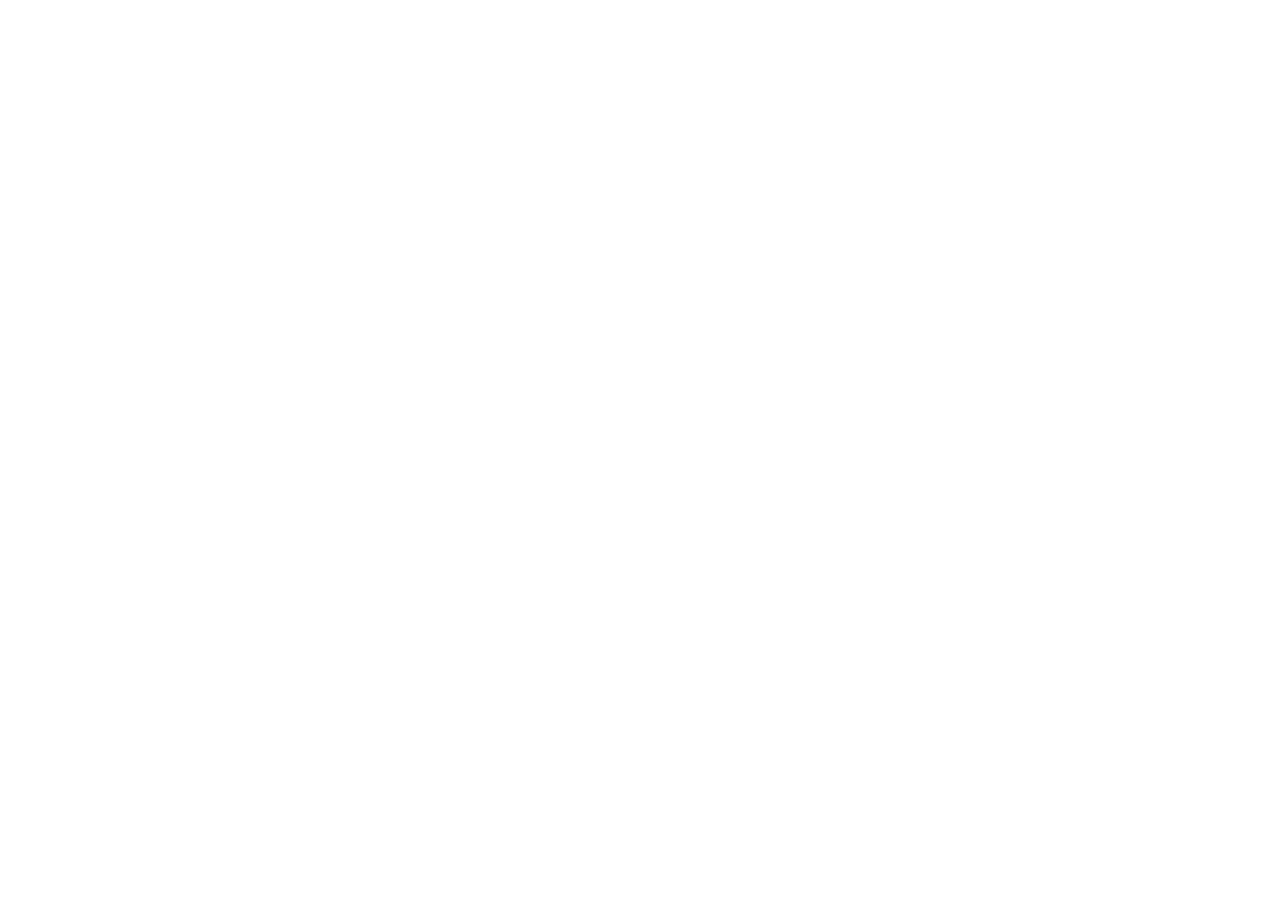
==== caravan/index.html @ a1d99254 "演習問題1~3" ====
<!DOCTYPE html>
<html lang="ja">
  <head>
    <meta charset="UTF-8" />
    <link rel="stylesheet" herf="style.css" />
    <title>CARVAN</title>
  </head>
  <body>
    <div class="header"></div>
  </body>
</html>
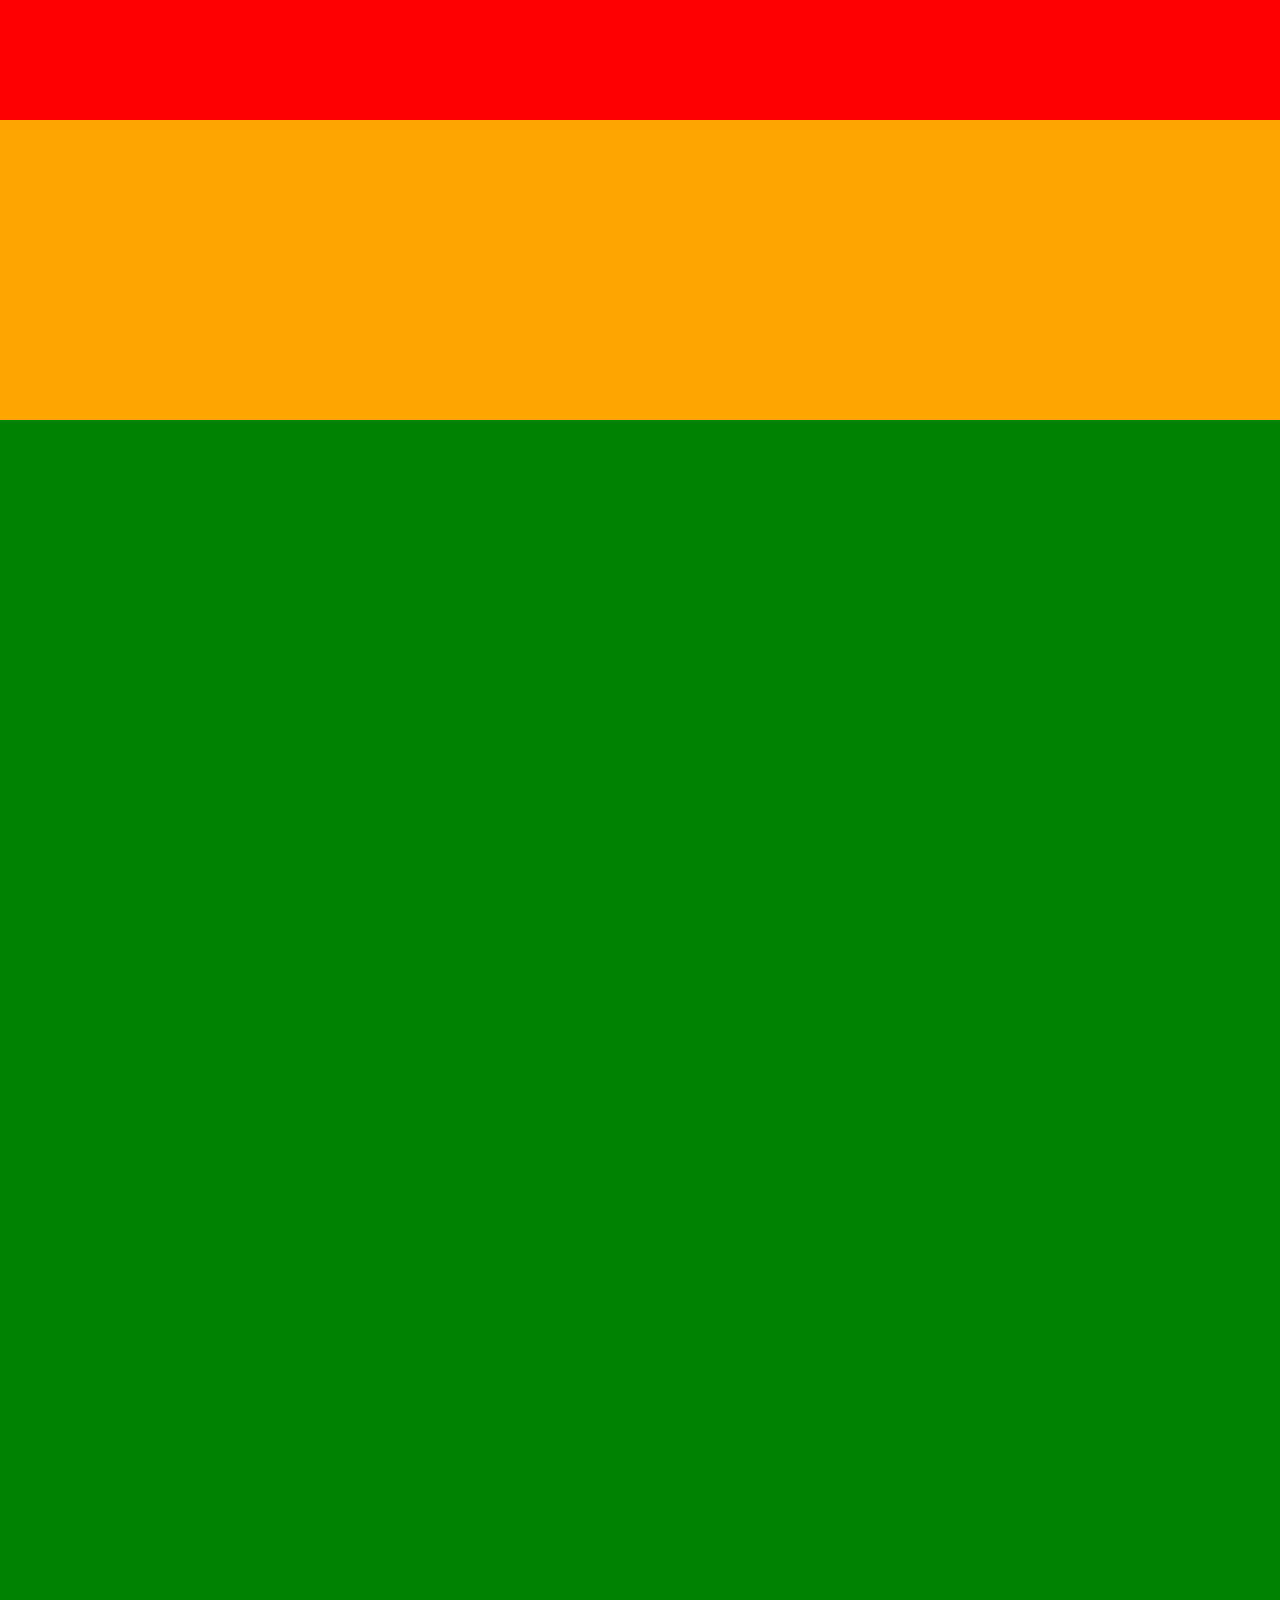
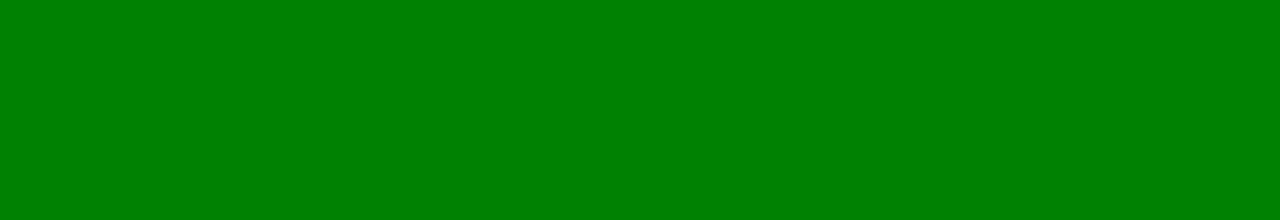
==== commit b84b3abe: "WEBページの枠組みを作ろう途中経過" ====
--- a/caravan/index.html
+++ b/caravan/index.html
@@ -2,10 +2,13 @@
 <html lang="ja">
   <head>
     <meta charset="UTF-8" />
-    <link rel="stylesheet" herf="style.css" />
-    <title>CARVAN</title>
+    <link rel="stylesheet" href="style.css" />
+    <title>CARAVAN</title>
   </head>
+
   <body>
     <div class="header"></div>
+    <div class="main-visual"></div>
+    <div class="main"></div>
   </body>
 </html>--- a/caravan/style.css
+++ b/caravan/style.css
@@ -0,0 +1,23 @@
+* {
+  margin: 0;
+  padding: 0;
+  box-sizing: border-box;
+}
+
+.header {
+  width: 100%;
+  height: 120px;
+  background-color: red;
+}
+
+.main-visual {
+  width: 100%;
+  height: 300px;
+  background-color: orange;
+}
+
+.main {
+  width: 100%;
+  height: 1400px;
+  background-color: green;
+}
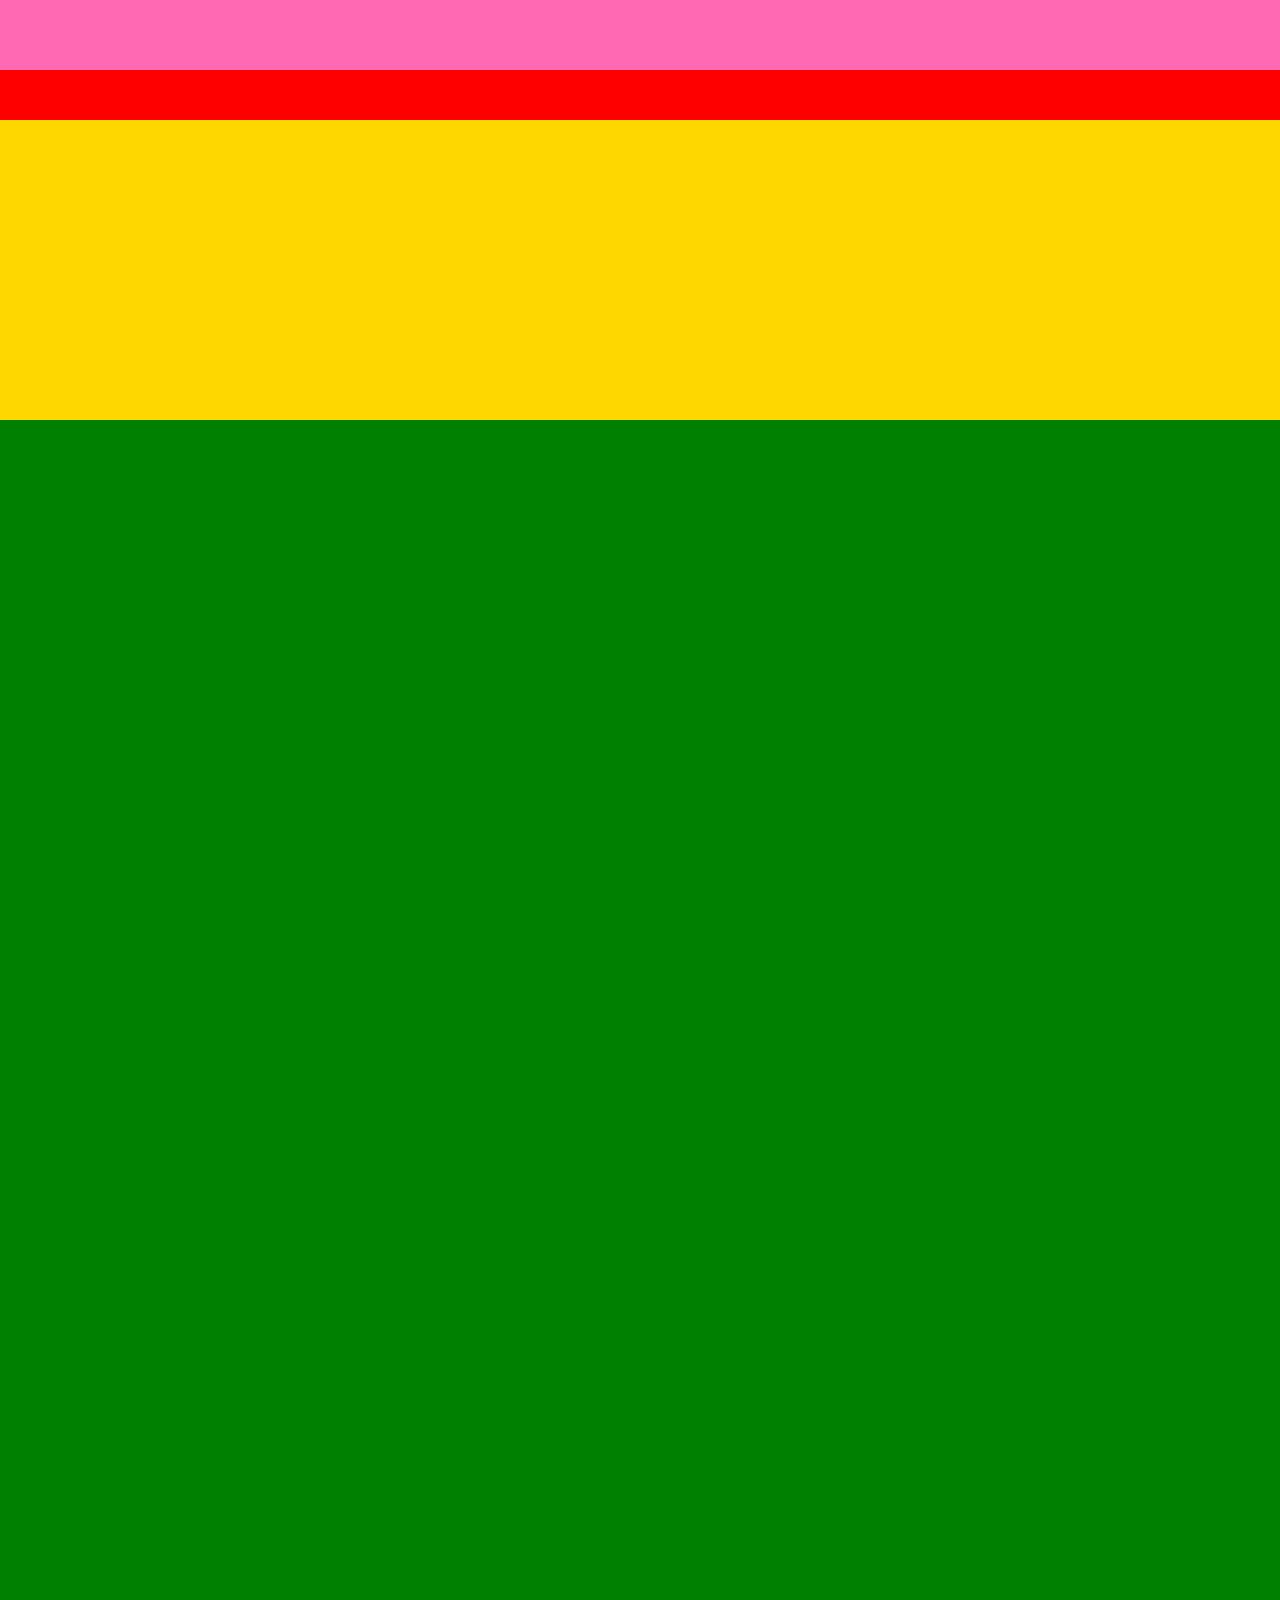
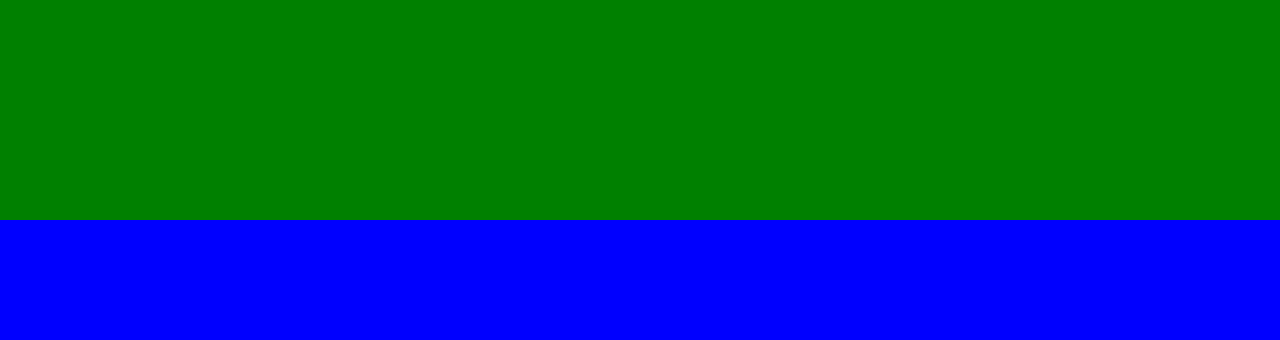
==== commit c5959f01: "4章途中経過" ====
--- a/caravan/index.html
+++ b/caravan/index.html
@@ -7,8 +7,14 @@
   </head>
 
   <body>
-    <div class="header"></div>
-    <div class="main-visual"></div>
+    <div class="header">
+      <div class="header-top"></div>
+      <div class="heafer-bottom"></div>
+    </div>
+    <div class="main-visual">
+      <div class="main-visual-content"></div>
+    </div>
     <div class="main"></div>
+    <div class="footer"></div>
   </body>
 </html>--- a/caravan/style.css
+++ b/caravan/style.css
@@ -10,10 +10,28 @@
   background-color: red;
 }
 
+.header-top {
+  width: 100%;
+  height: 70px;
+  background-color: hotpink;
+}
+
+.header-bottom {
+  width: 100px;
+  height: 50px;
+  background-color: pink;
+}
+
 .main-visual {
   width: 100%;
   height: 300px;
   background-color: orange;
+}
+
+.main-visual-content {
+  width: 350%;
+  height: 300px;
+  background-color: gold;
 }
 
 .main {
@@ -21,3 +39,9 @@
   height: 1400px;
   background-color: green;
 }
+
+.footer {
+  width: 100%;
+  height: 120px;
+  background-color: blue;
+}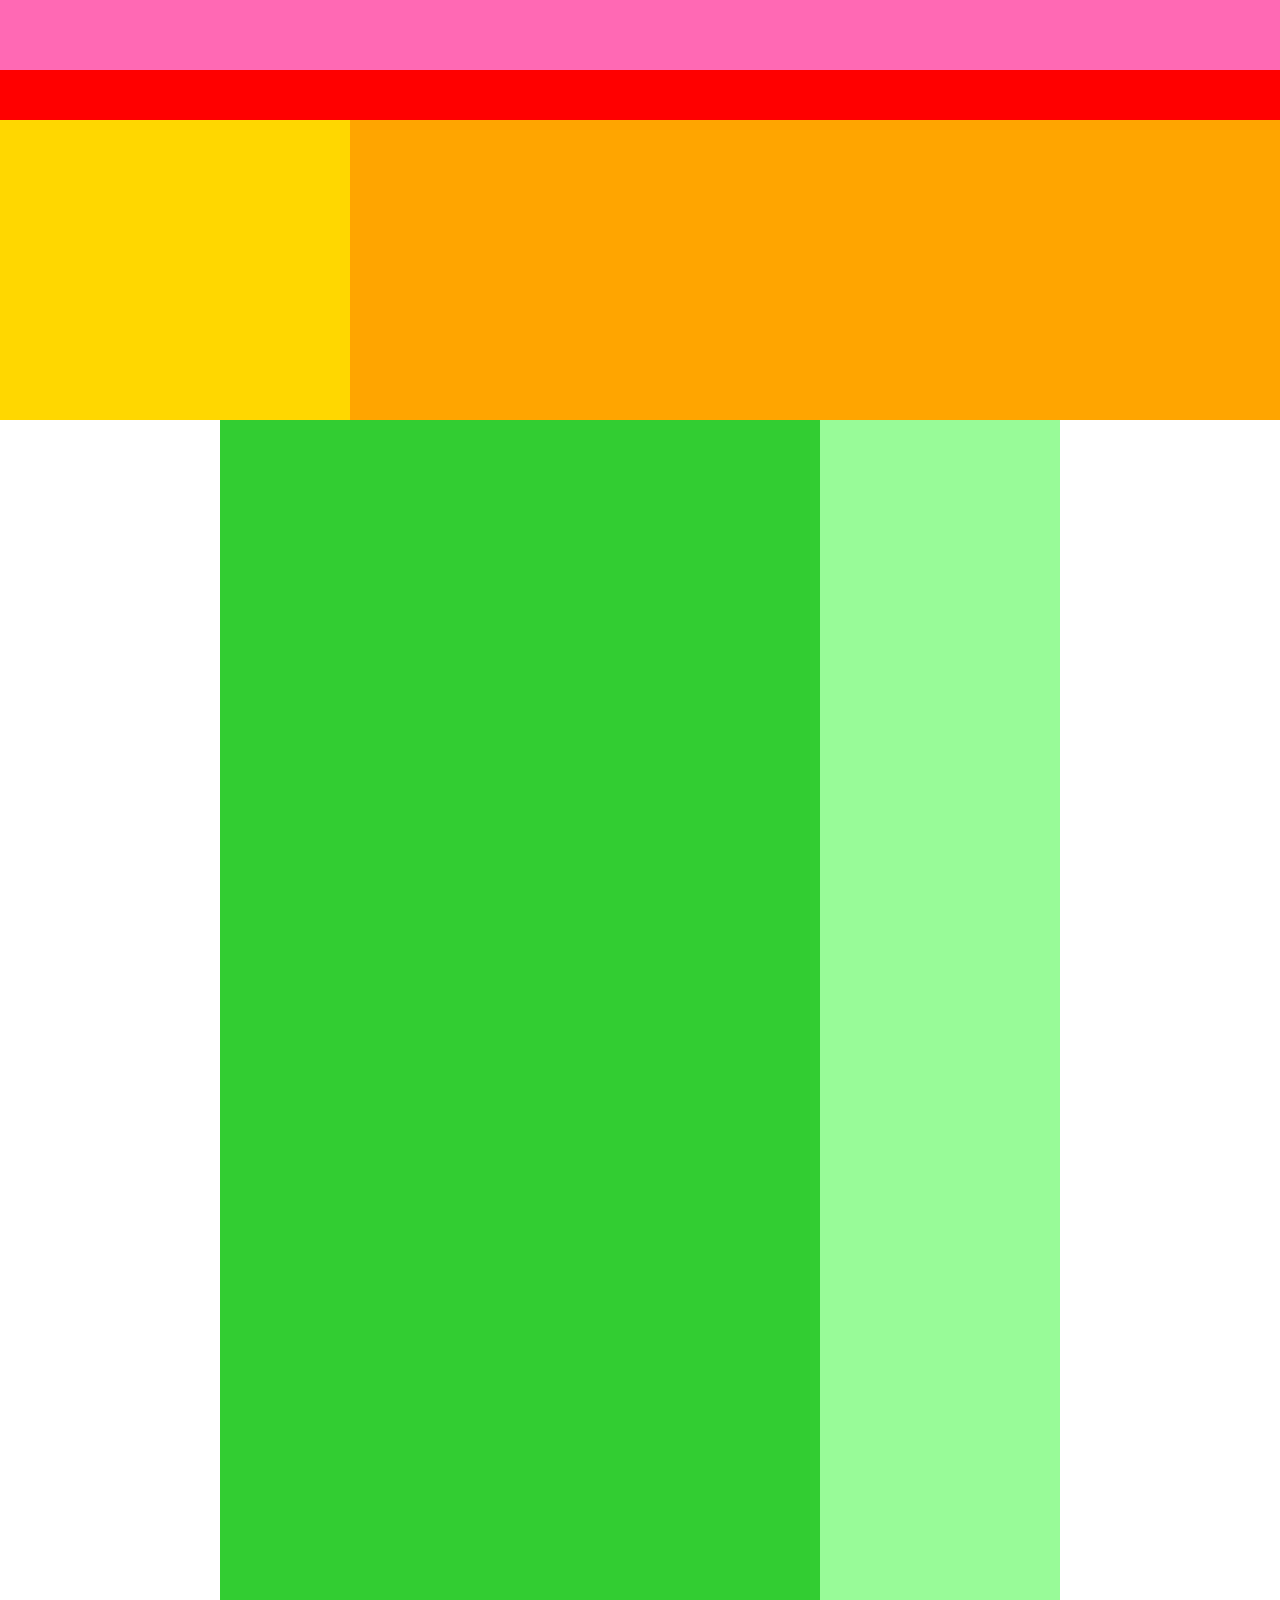
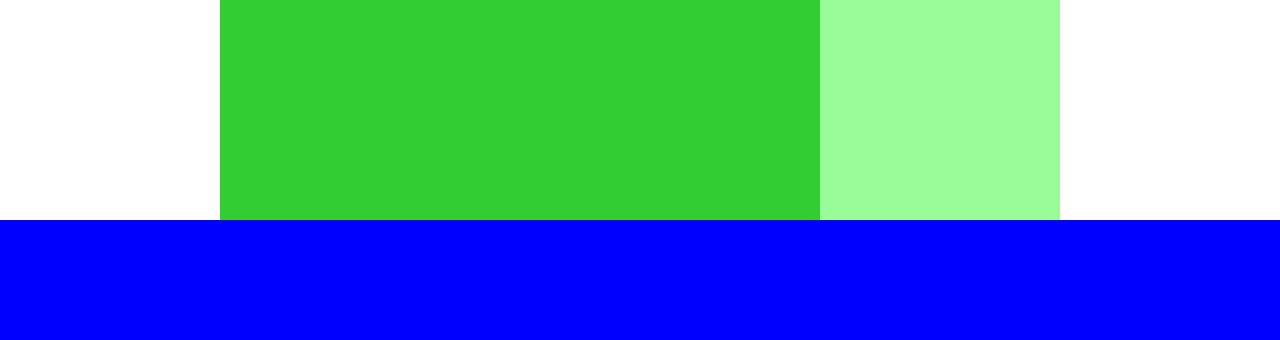
==== commit 8a609718: "4章完成図" ====
--- a/caravan/index.html
+++ b/caravan/index.html
@@ -14,7 +14,10 @@
     <div class="main-visual">
       <div class="main-visual-content"></div>
     </div>
-    <div class="main"></div>
+    <div class="main">
+      <div class="blog"></div>
+      <div class="sidebar"></div>
+    </div>
     <div class="footer"></div>
   </body>
 </html>--- a/caravan/style.css
+++ b/caravan/style.css
@@ -29,19 +29,33 @@
 }
 
 .main-visual-content {
-  width: 350%;
+  width: 350px;
   height: 300px;
   background-color: gold;
 }
 
 .main {
-  width: 100%;
+  width: 840px;
+  background-color: green;
+  display: flex;
+  justify-content: center;
+  margin: 0 auto;
+}
+
+.blog {
+  width: 600px;
   height: 1400px;
-  background-color: green;
+  background-color: limegreen;
+}
+
+.sidebar {
+  width: 240px;
+  height: 1400px;
+  background-color: palegreen;
 }
 
 .footer {
   width: 100%;
   height: 120px;
   background-color: blue;
-}+}
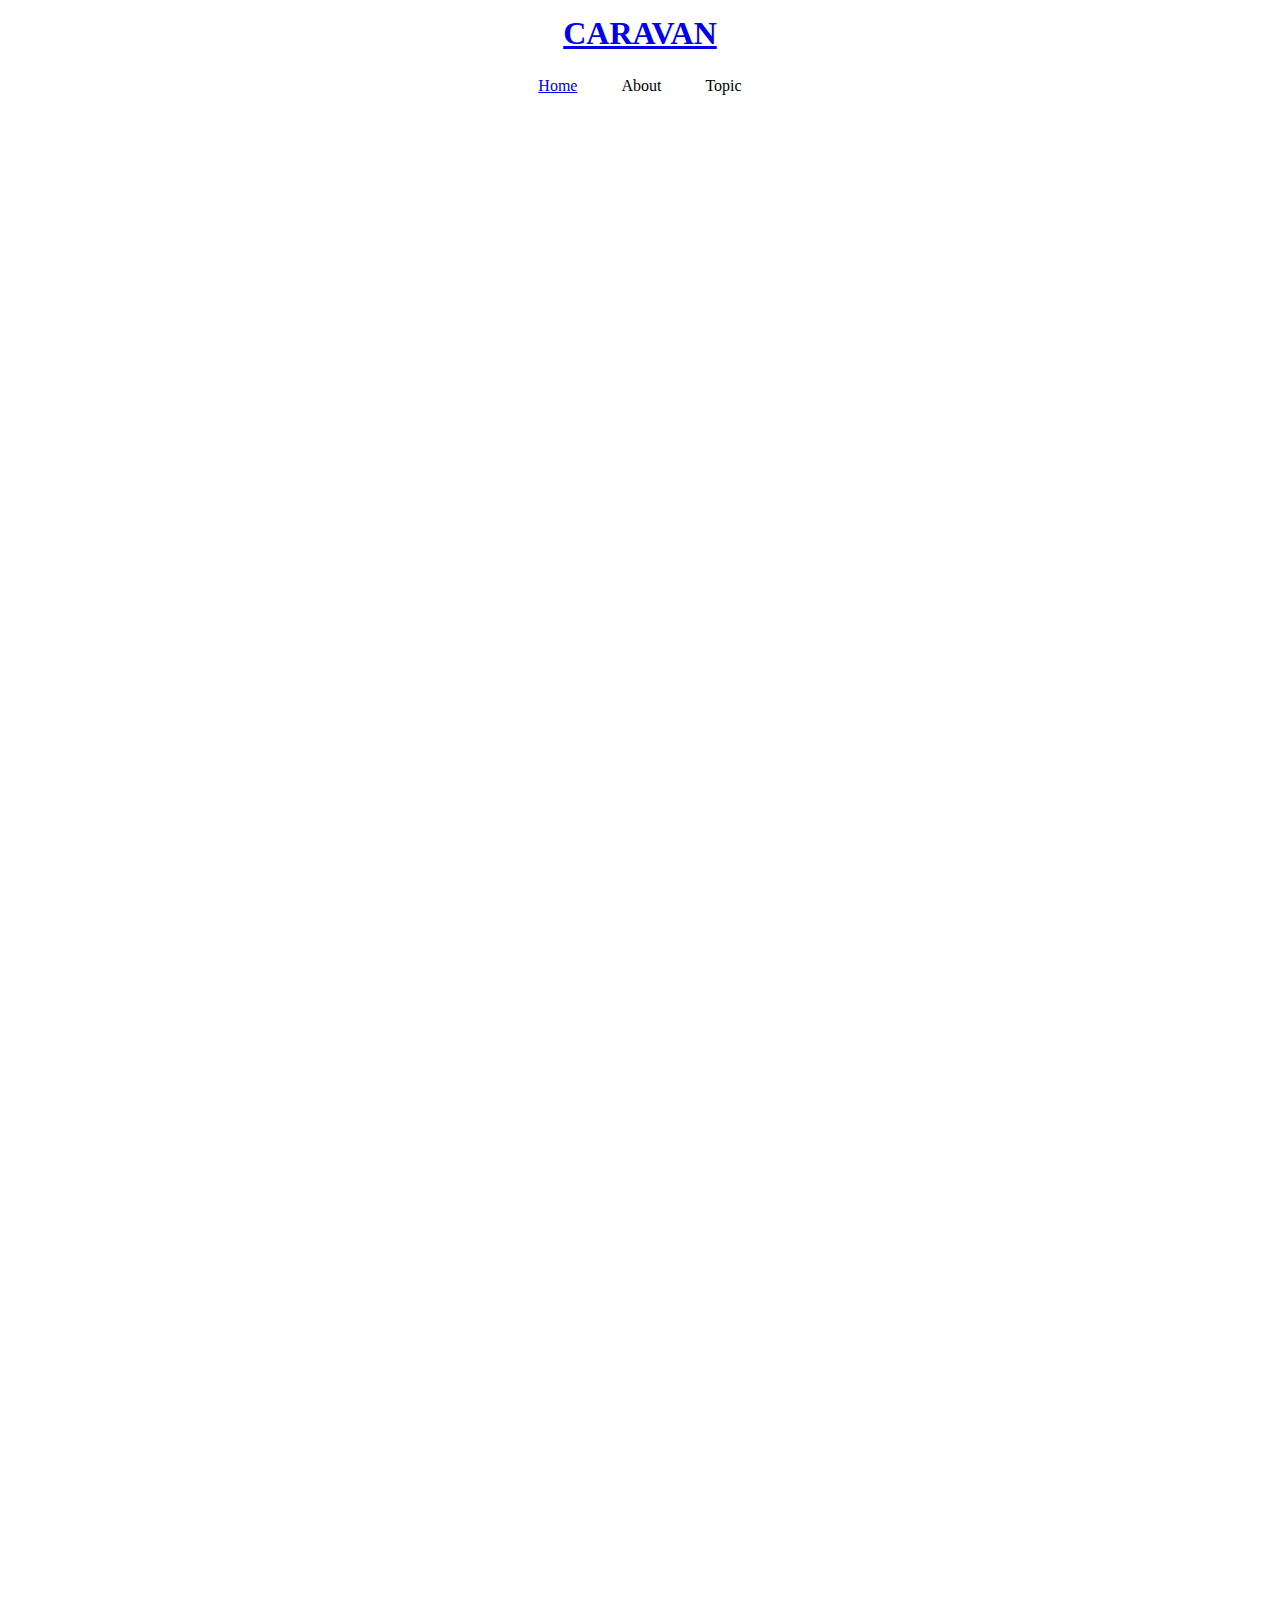
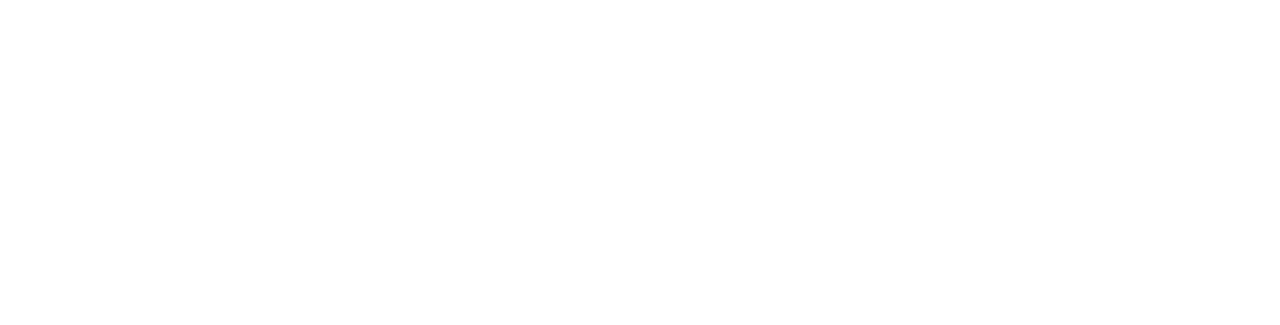
==== commit 3cc19266: "第5章途中経過" ====
--- a/caravan/index.html
+++ b/caravan/index.html
@@ -7,9 +7,22 @@
   </head>
 
   <body>
-    <div class="header">
-      <div class="header-top"></div>
-      <div class="heafer-bottom"></div>
+    <header>
+      <h1 class="heading">
+        <a href="index.html">
+          CARAVAN
+        </a>
+         </h1>
+    </header>
+    <nav>
+      <ul class="nav-list">
+        <li class="nav-list-item">
+          <a href="index.html">Home</a>
+        </li>
+        <li class="nav-list-item">About</li>
+        <li class="nav-list-item">Topic</li>
+      </ul>
+    </nav>
     </div>
     <div class="main-visual">
       <div class="main-visual-content"></div>
@@ -18,6 +31,6 @@
       <div class="blog"></div>
       <div class="sidebar"></div>
     </div>
-    <div class="footer"></div>
+    <footer></footer>
   </body>
 </html>--- a/caravan/style.css
+++ b/caravan/style.css
@@ -4,39 +4,42 @@
   box-sizing: border-box;
 }
 
-.header {
-  width: 100%;
-  height: 120px;
-  background-color: red;
+header {
+  width: 90%;
+  padding: 15px 0;
+  margin: 0 auto;
+  text-align: center;
 }
 
-.header-top {
-  width: 100%;
-  height: 70px;
-  background-color: hotpink;
+header .heading {
+  font-size: 32px;
 }
 
-.header-bottom {
-  width: 100px;
-  height: 50px;
-  background-color: pink;
+.nav-list {
+  text-align: center;
+  padding: 10px 0;
+  margin: 0 auto;
+}
+
+.nav-list-item {
+  list-style: none;
+  display: inline-block;
+  margin: 0 20px;
+  text-align: center;
 }
 
 .main-visual {
   width: 100%;
   height: 300px;
-  background-color: orange;
 }
 
 .main-visual-content {
   width: 350px;
   height: 300px;
-  background-color: gold;
 }
 
 .main {
   width: 840px;
-  background-color: green;
   display: flex;
   justify-content: center;
   margin: 0 auto;
@@ -45,17 +48,14 @@
 .blog {
   width: 600px;
   height: 1400px;
-  background-color: limegreen;
 }
 
 .sidebar {
   width: 240px;
   height: 1400px;
-  background-color: palegreen;
 }
 
-.footer {
-  width: 100%;
-  height: 120px;
-  background-color: blue;
+footer {
+  width: 100%; 
+  height: 120px; 
 }
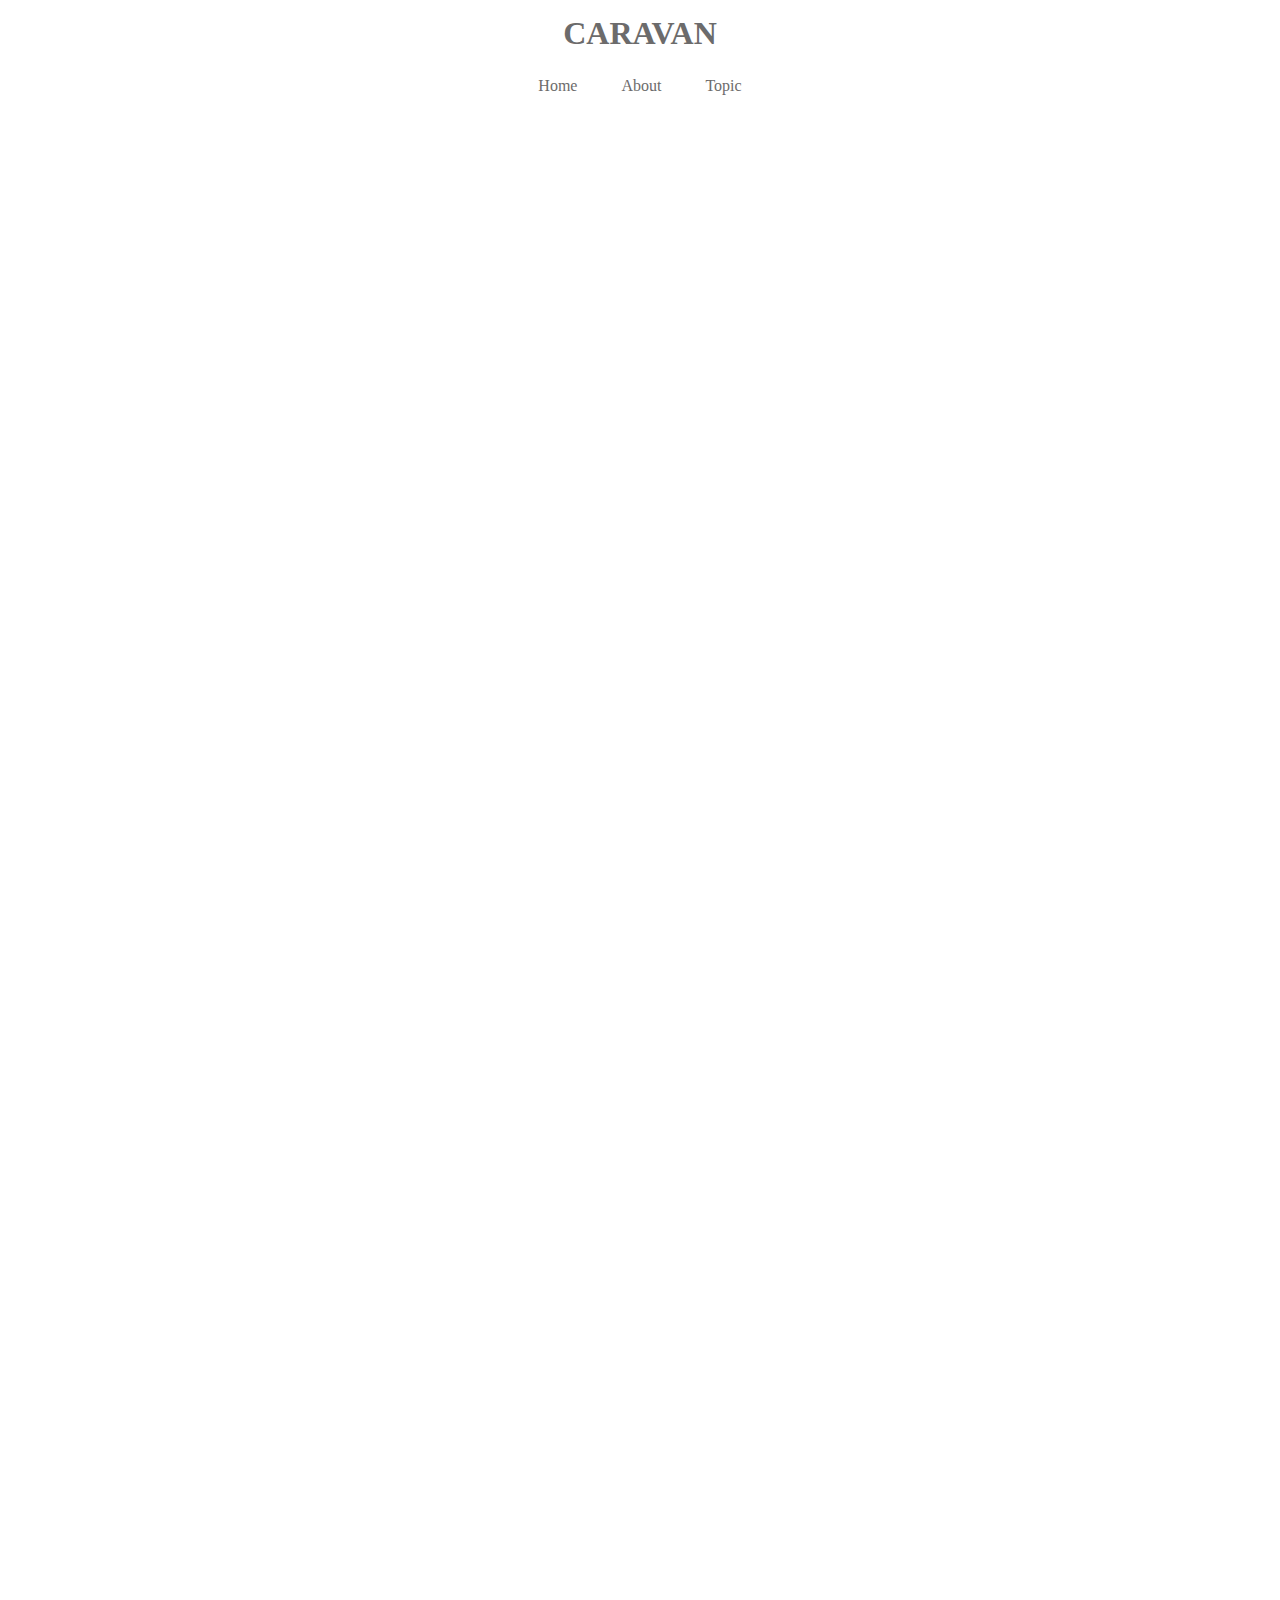
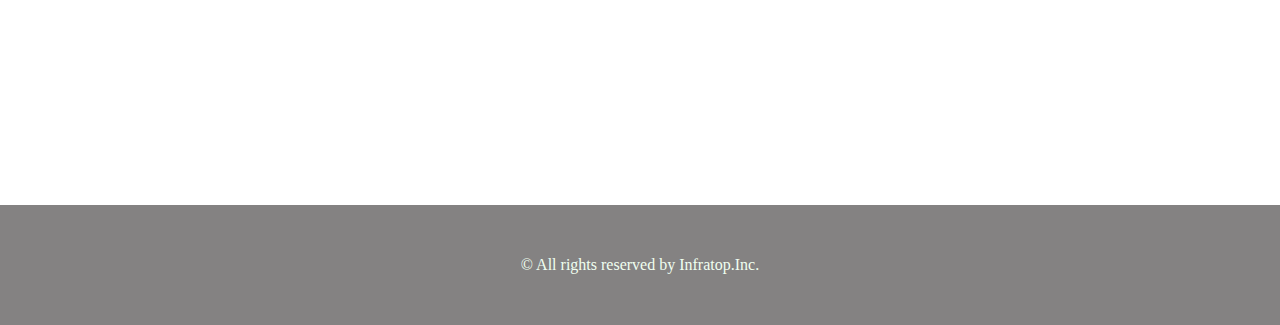
==== commit eb726d2f: "第5章CARAVAN修正" ====
--- a/caravan/index.html
+++ b/caravan/index.html
@@ -31,6 +31,8 @@
       <div class="blog"></div>
       <div class="sidebar"></div>
     </div>
-    <footer></footer>
+    <footer>
+      <p class="footer-text">© All rights reserved by Infratop.Inc.</p>
+    </footer>
   </body>
 </html>--- a/caravan/style.css
+++ b/caravan/style.css
@@ -2,6 +2,11 @@
   margin: 0;
   padding: 0;
   box-sizing: border-box;
+  color: #6c6b6b;
+}
+
+a {
+  text-decoration: none;
 }
 
 header {
@@ -25,7 +30,6 @@
   list-style: none;
   display: inline-block;
   margin: 0 20px;
-  text-align: center;
 }
 
 .main-visual {
@@ -58,4 +62,11 @@
 footer {
   width: 100%; 
   height: 120px; 
+  text-align: center;
+  line-height: 120px;
+  background-color: #848282;
 }
+
+.footer-text {
+  color: honeydew;
+}
